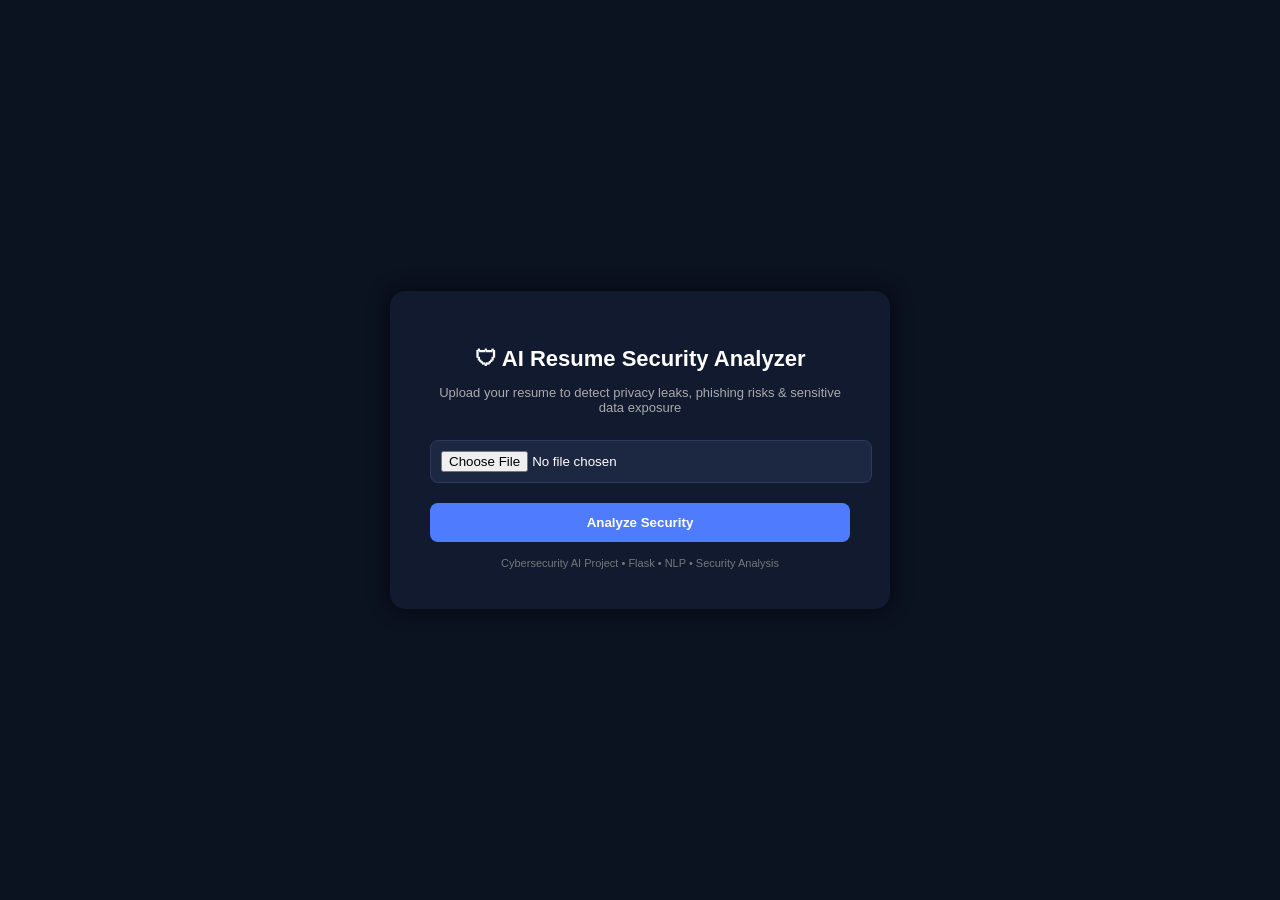
==== templates/index.html @ d3fc3f7b "Initial commit - AI Resume Security Analyzer" ====
<!DOCTYPE html>
<html>
<head>
    <title>AI Resume Security Analyzer</title>

    <style>
        body {
            margin: 0;
            font-family: Arial, sans-serif;
            background: #0b1220;
            color: white;
            display: flex;
            justify-content: center;
            align-items: center;
            height: 100vh;
        }

        .container {
            background: #111a2e;
            padding: 40px;
            border-radius: 15px;
            width: 420px;
            box-shadow: 0 0 20px rgba(0,0,0,0.6);
            text-align: center;
        }

        h1 {
            margin-bottom: 10px;
            font-size: 22px;
        }

        p {
            font-size: 13px;
            color: #aaa;
            margin-bottom: 25px;
        }

        input[type="file"] {
            width: 100%;
            padding: 10px;
            background: #1c2742;
            border: 1px solid #2c3a5e;
            border-radius: 8px;
            color: white;
            margin-bottom: 20px;
        }

        button {
            width: 100%;
            padding: 12px;
            background: #4f7cff;
            border: none;
            border-radius: 8px;
            color: white;
            font-weight: bold;
            cursor: pointer;
            transition: 0.3s;
        }

        button:hover {
            background: #3a66ff;
        }

        .footer {
            margin-top: 15px;
            font-size: 11px;
            color: #777;
        }
    </style>
</head>

<body>

<div class="container">

    <h1>🛡 AI Resume Security Analyzer</h1>

    <p>Upload your resume to detect privacy leaks, phishing risks & sensitive data exposure</p>

    <form action="/analyze" method="POST" enctype="multipart/form-data">

        <input type="file" name="resume" required>

        <button type="submit">Analyze Security</button>

    </form>

    <div class="footer">
        Cybersecurity AI Project • Flask • NLP • Security Analysis
    </div>

</div>

</body>
</html>
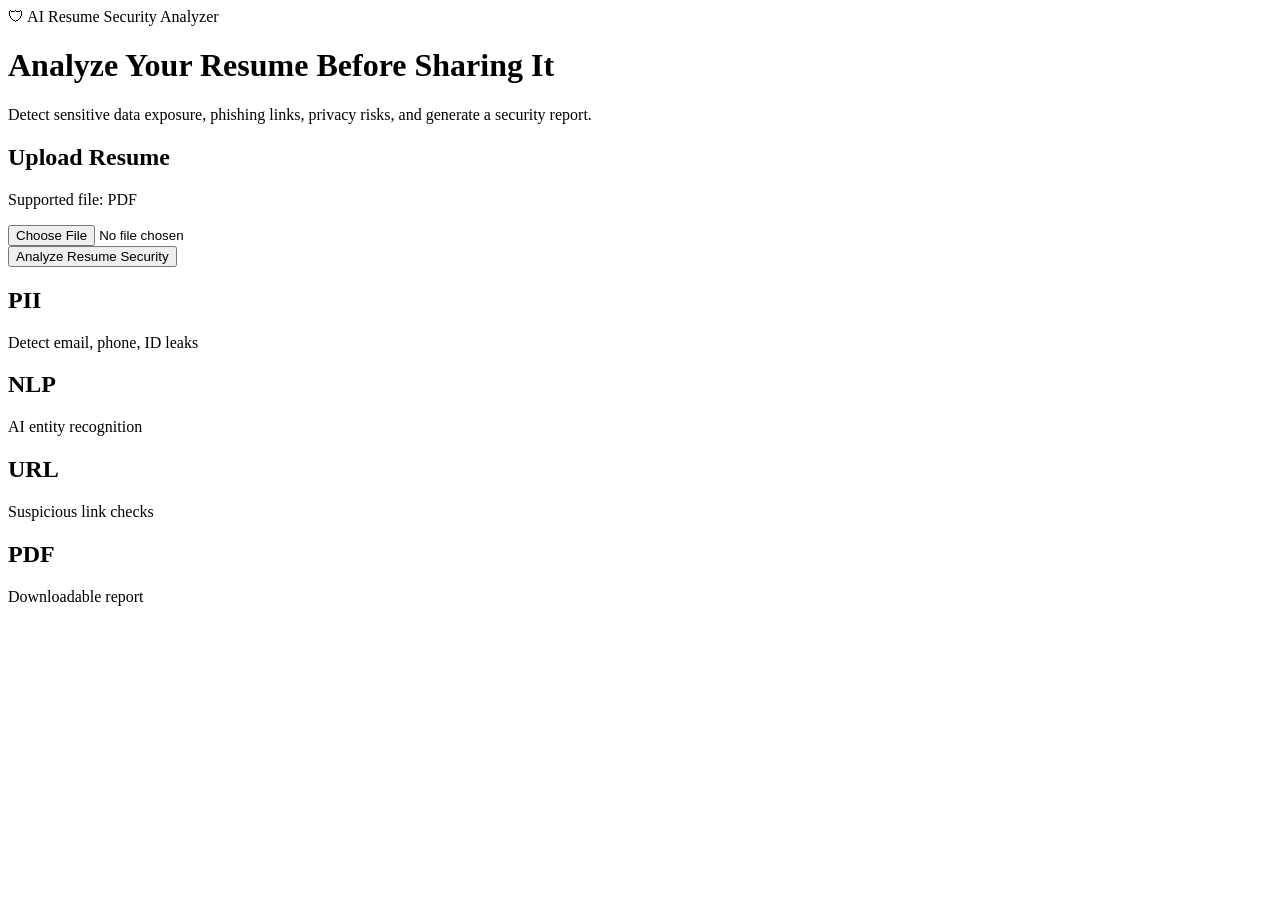
==== commit e60431c2: "Imporved privacy risk logic" ====
--- a/templates/index.html
+++ b/templates/index.html
@@ -2,91 +2,57 @@
 <html>
 <head>
     <title>AI Resume Security Analyzer</title>
-
-    <style>
-        body {
-            margin: 0;
-            font-family: Arial, sans-serif;
-            background: #0b1220;
-            color: white;
-            display: flex;
-            justify-content: center;
-            align-items: center;
-            height: 100vh;
-        }
-
-        .container {
-            background: #111a2e;
-            padding: 40px;
-            border-radius: 15px;
-            width: 420px;
-            box-shadow: 0 0 20px rgba(0,0,0,0.6);
-            text-align: center;
-        }
-
-        h1 {
-            margin-bottom: 10px;
-            font-size: 22px;
-        }
-
-        p {
-            font-size: 13px;
-            color: #aaa;
-            margin-bottom: 25px;
-        }
-
-        input[type="file"] {
-            width: 100%;
-            padding: 10px;
-            background: #1c2742;
-            border: 1px solid #2c3a5e;
-            border-radius: 8px;
-            color: white;
-            margin-bottom: 20px;
-        }
-
-        button {
-            width: 100%;
-            padding: 12px;
-            background: #4f7cff;
-            border: none;
-            border-radius: 8px;
-            color: white;
-            font-weight: bold;
-            cursor: pointer;
-            transition: 0.3s;
-        }
-
-        button:hover {
-            background: #3a66ff;
-        }
-
-        .footer {
-            margin-top: 15px;
-            font-size: 11px;
-            color: #777;
-        }
-    </style>
+    <link rel="stylesheet" href="{{ url_for('static', filename='style.css') }}">
 </head>
 
 <body>
 
+<div class="navbar">
+    <div class="logo">🛡 AI Resume Security Analyzer</div>
+</div>
+
 <div class="container">
 
-    <h1>🛡 AI Resume Security Analyzer</h1>
+    <div class="hero">
+        <h1>Analyze Your Resume Before Sharing It</h1>
+        <p>Detect sensitive data exposure, phishing links, privacy risks, and generate a security report.</p>
+    </div>
 
-    <p>Upload your resume to detect privacy leaks, phishing risks & sensitive data exposure</p>
+    <div class="upload-card">
+        <form action="/analyze" method="POST" enctype="multipart/form-data">
+            <div class="upload-box">
+                <h2>Upload Resume</h2>
+                <p>Supported file: PDF</p>
 
-    <form action="/analyze" method="POST" enctype="multipart/form-data">
+                <input type="file" name="resume" required>
 
-        <input type="file" name="resume" required>
+                <br>
 
-        <button type="submit">Analyze Security</button>
+                <button type="submit">Analyze Resume Security</button>
+            </div>
+        </form>
+    </div>
 
-    </form>
+    <div class="grid">
+        <div class="stat">
+            <h2>PII</h2>
+            <p>Detect email, phone, ID leaks</p>
+        </div>
 
-    <div class="footer">
-        Cybersecurity AI Project • Flask • NLP • Security Analysis
+        <div class="stat">
+            <h2>NLP</h2>
+            <p>AI entity recognition</p>
+        </div>
+
+        <div class="stat">
+            <h2>URL</h2>
+            <p>Suspicious link checks</p>
+        </div>
+
+        <div class="stat">
+            <h2>PDF</h2>
+            <p>Downloadable report</p>
+        </div>
     </div>
 
 </div>
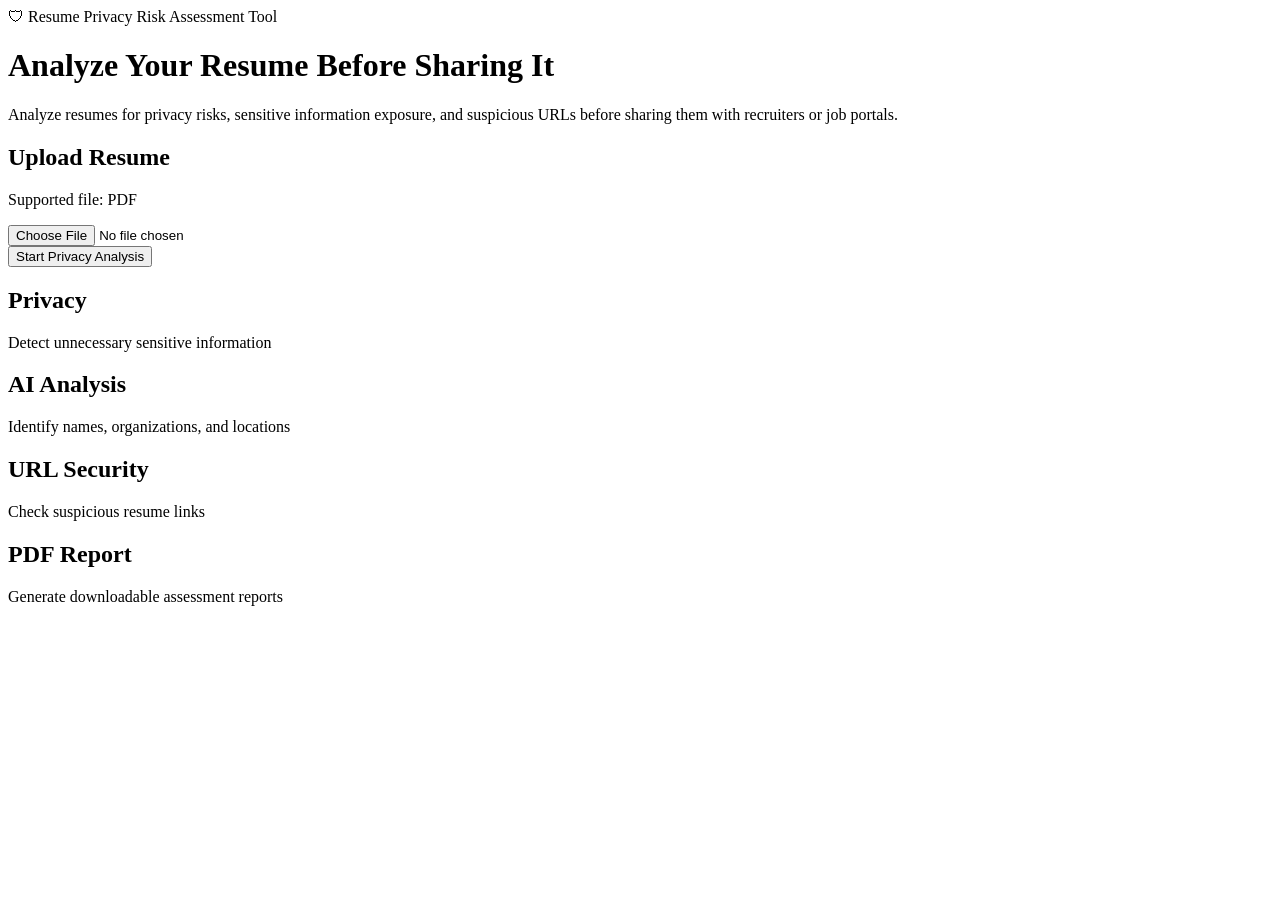
==== commit 0ea3e123: "Add feautures" ====
--- a/templates/index.html
+++ b/templates/index.html
@@ -1,21 +1,21 @@
 <!DOCTYPE html>
 <html>
 <head>
-    <title>AI Resume Security Analyzer</title>
+    <title>Resume Privacy Risk Assessment Tool</title>
     <link rel="stylesheet" href="{{ url_for('static', filename='style.css') }}">
 </head>
 
 <body>
 
 <div class="navbar">
-    <div class="logo">🛡 AI Resume Security Analyzer</div>
+    <div class="logo">🛡 Resume Privacy Risk Assessment Tool</div>
 </div>
 
 <div class="container">
 
     <div class="hero">
         <h1>Analyze Your Resume Before Sharing It</h1>
-        <p>Detect sensitive data exposure, phishing links, privacy risks, and generate a security report.</p>
+        <p>Analyze resumes for privacy risks, sensitive information exposure, and suspicious URLs before sharing them with recruiters or job portals.</p>
     </div>
 
     <div class="upload-card">
@@ -28,30 +28,30 @@
 
                 <br>
 
-                <button type="submit">Analyze Resume Security</button>
+                <button type="submit">Start Privacy Analysis</button>
             </div>
         </form>
     </div>
 
     <div class="grid">
         <div class="stat">
-            <h2>PII</h2>
-            <p>Detect email, phone, ID leaks</p>
+            <h2>Privacy</h2>
+            <p>Detect unnecessary sensitive information</p>
         </div>
 
         <div class="stat">
-            <h2>NLP</h2>
-            <p>AI entity recognition</p>
+            <h2>AI Analysis</h2>
+            <p>Identify names, organizations, and locations</p>
         </div>
 
         <div class="stat">
-            <h2>URL</h2>
-            <p>Suspicious link checks</p>
+            <h2>URL Security</h2>
+            <p>Check suspicious resume links</p>
         </div>
 
         <div class="stat">
-            <h2>PDF</h2>
-            <p>Downloadable report</p>
+            <h2>PDF Report</h2>
+            <p>Generate downloadable assessment reports</p>
         </div>
     </div>
 
